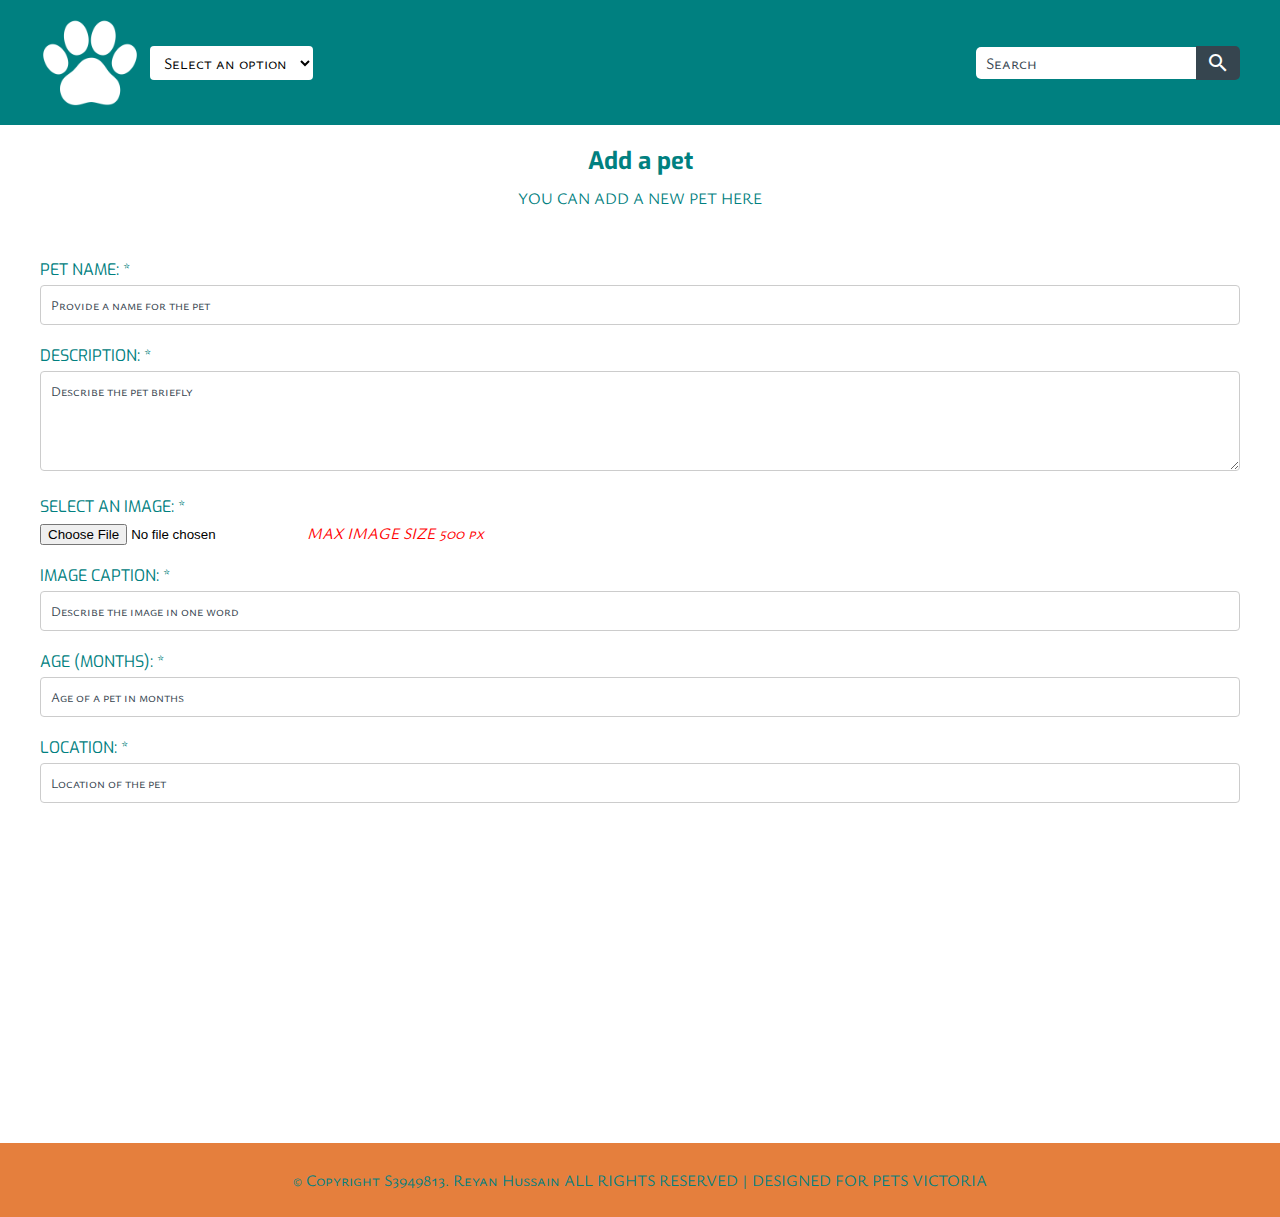
==== a1/add.html @ 18559822 "upload to get around local auth issue" ====
<!DOCTYPE html>
<html lang="en">
<head>
    <meta charset="UTF-8">
    <meta name="viewport" content="width=device-width, initial-scale=1.0">
    <title>Pets Victoria - Add a Pet</title>
    <link rel="stylesheet" href="style.css">
    <link rel="stylesheet" href="https://fonts.googleapis.com/css?family=Ysabeau+SC|Exo|Permanent+Marker">
    <link rel="stylesheet" href="https://fonts.googleapis.com/icon?family=Material+Icons">
    <style>
        body {
            background-color: #ffffff;
        }
    </style>
</head>
<body>
    <header>
        <nav>
            <div class="logo-dropdown">
                <a href="index.html"><img src="images/logo.png" alt="Pets Victoria Logo"></a>
                <select onchange="navigate(this.value)">
                    <option value="" disabled selected>Select an option</option>
                    <option value="index.html">Home</option>
                    <option value="pets.html">Pets</option>
                    <option value="add.html">Add</option>
                    <option value="gallery.html">Gallery</option>
                </select>
            </div>
            <form>
                <input type="text" placeholder="Search" />
                <span class="material-icons">search</span>
            </form>
        </nav>
    </header>
    <main>
        <h2>Add a pet</h2>
        <p class="sub-title">YOU CAN ADD A NEW PET HERE</p>
        <div class="content">
            <form class="add-pet-form">
                <div class="form-group">
                    <label for="pet-name">PET NAME: <span>*</span></label>
                    <input type="text" id="pet-name" placeholder="Provide a name for the pet" class="full-width">
                </div>
                <div class="form-group">
                    <label for="description">DESCRIPTION: <span>*</span></label>
                    <textarea id="description" placeholder="Describe the pet briefly"></textarea>
                </div>
                <div class="form-group">
                    <label for="image">SELECT AN IMAGE: <span>*</span></label>
                    <input type="file" id="image">
                    <span class="max-size"><i>MAX IMAGE SIZE 500 px</i></span>
                </div>
                <div class="form-group">
                    <label for="image-caption">IMAGE CAPTION: <span>*</span></label>
                    <input type="text" id="image-caption" placeholder="Describe the image in one word" class="full-width">
                </div>
                <div class="form-group">
                    <label for="age">AGE (MONTHS): <span>*</span></label>
                    <input type="text" id="age" placeholder="Age of a pet in months" class="full-width">
                </div>
                <div class="form-group">
                    <label for="location">LOCATION: <span>*</span></label>
                    <input type="text" id="location" placeholder="Location of the pet" class="full-width">
                </div>
                    </select>
                </div>
            </form>
        </div>
    </main>
    <footer>
        <p>&copy; Copyright S3949813. Reyan Hussain ALL RIGHTS RESERVED | DESIGNED FOR PETS VICTORIA</p>
    </footer>
    <script src="main.js"></script>
</body>
</html>
---- a1/style.css ----
body {
    font-family: 'Ysabeau SC', sans-serif;
    margin: 0;
    padding: 0;
    background-color: #e4e8e0;
}

header {
    background-color: #008080  ;
    padding: 10px;
}

nav {
    display: flex;
    justify-content: space-between;
    align-items: center;
    max-width: 1200px;
    margin: 0 auto;
}

.logo-dropdown {
    display: flex;
    align-items: center;
}

nav a img {
    height: 100px;
    margin-right: 10px;
}

nav select,
nav input[type="text"] {
    background-color: #fff;
    border: none;
    padding: 5px 10px;
    font-size: 16px;
}

nav form {
    display: flex; 
    align-items: center; 
}

nav input[type="text"] {
    flex: 1; 
    border-radius: 5px 0 0 5px;
}

nav .material-icons {
    background-color: #36454F;
    color: #fff;
    padding: 5px 10px;
    border-radius: 0 5px 5px 0;
    cursor: pointer;
}

.content {
    max-width: 1200px;
    margin: 0 auto;
    display: flex;
    justify-content: space-between;
    align-items: center;
    padding: 20px 0;
}

.text {
    flex: 1;
}

.text h1 {
    color: #36454F ;
    font-size: 70px;
    margin-bottom: 0;
}

.text p {
    font-family: 'Permanent Marker', cursive;
    color: #36454F;
    font-size: 40px;
    margin-top: 0;
}

.circular {
    width: 400px;
    height: 400px;
    border-radius: 50%;
    object-fit: cover;
    margin-left: 20px;
}

footer {
    background-color: #E57F3D;
    color: #008080;
    padding: 10px;
    text-align: center;
    margin-top: 300px;
}

h2 {
    font-family: 'Exo', sans-serif;
    color: #008080;
    text-align: center;
    margin-bottom: 20px;
}

.description {
    font-family: 'Ysabeau SC', sans-serif;
    color: #008080;
    text-align: center;
}
.pets-container {
    display: flex;
    justify-content: space-between;
    align-items: flex-start;
}

.pets-image {
    max-width: 45%;
    height: auto;
}

.pets-table {
    max-width: 50%;
}

table {
    width: 100%;
    border-collapse: collapse;
}

th, td {
    padding: 10px;
    text-align: left;
}

th {
    background-color: #E57F3D;
    color: #008080;
    border-left: 1px solid #fcf9ec;
    border-top: 1px solid #fcf9ec;
    border-bottom: 1px solid #fcf9ec;
}

th:last-child {
    border-right: 1px solid #dfdfdf;
}

td {
    color: #008080;
}

.sub-title {
    font-family: 'Ysabeau SC', sans-serif;
    color: #008080;
    text-align: center;
    margin-top: 0;
    margin-bottom: 30px;
}

h2 {
    font-family: 'Exo', sans-serif;
    color: #008080;
    text-align: center;
    margin-bottom: 10px;
}

.sub-title {
    font-family: 'Ysabeau SC', sans-serif;
    color: #008080;
    text-align: center;
    margin-top: 0;
    margin-bottom: 30px;
}

.add-pet-form {
    width: 100%;
    margin: 0 auto;
}

.form-group {
    margin-bottom: 20px;
}

label {
    display: block;
    font-family: 'Exo', sans-serif;
    color: #008080;
    margin-bottom: 5px;
}

input[type="text"],
textarea,
select {
    width: 100%;
    padding: 10px;
    border: 1px solid #ccc;
    border-radius: 4px;
    box-sizing: border-box;
    font-family: 'Ysabeau SC', sans-serif;
}

input[type="text"]::placeholder,
textarea::placeholder {
    color: #36454F;
}

.full-width {
    width: 100%;
}

textarea {
    height: 100px;
}

.max-size {
    display: inline-block;
    margin-left: 10px;
    color: red;
    font-style: italic;
}

.row {
    display: flex;
    justify-content: center;
}

.container {
    max-width: 1000px;
    margin: 0 auto;
    padding: 10px 0;
}

.image-container {
    text-align: center;
    margin: 0 20px; 
    flex: 1; 
    position: relative; 
}

.image-container img {
    border-radius: 8px;
    max-width: 100%; 
    height: auto; 
    display: block; 
}

.image-info {
    position: absolute; 
    bottom: -20px; 
    left: 0;
    width: 100%;
    background-color: #fcf9ec; 
    padding: 5px;
}

.image-info p {
    margin: 0; 
}

.image-info::after {
    content: "";
    position: absolute;
    width: 100%;
    height: 20px; 
    bottom: -20px; 
    left: 0;
    background-color: inherit; 
    border-bottom-left-radius: 8px;
    border-bottom-right-radius: 8px;
    z-index: -1; 
}  

.transparent-image {
    opacity: 0.7; 
  }
  
  .discover-more {
    position: absolute; 
    top: 50%; 
    transform: translate(-50%, -50%);
    color: white; 
    padding: 10px 20px; 
    font-weight: bold; 
    text-decoration: underline;
  }
  .fa-search {
    position: absolute; 
    top: 20%; 
    left: 50%; 
    transform: translate(-50%, -50%); 
    color: white; 
    padding: 10px 20px; 
    font-weight: bold; 
  }
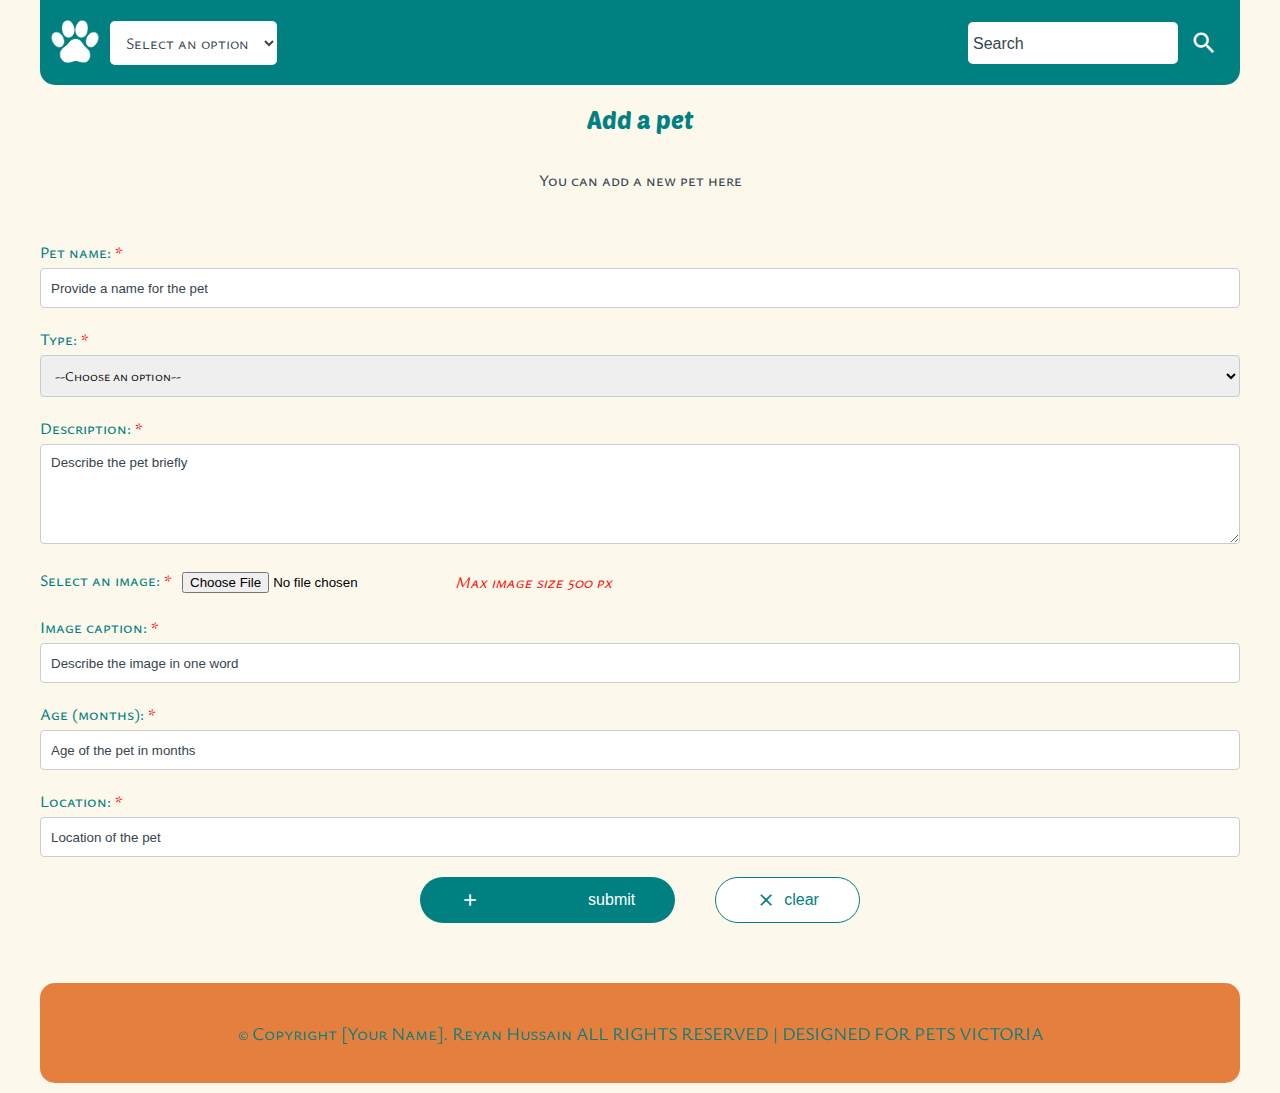
==== commit 472f9898: "upload to get around local auth issue" ====
--- a/a1/add.html
+++ b/a1/add.html
@@ -4,20 +4,15 @@
     <meta charset="UTF-8">
     <meta name="viewport" content="width=device-width, initial-scale=1.0">
     <title>Pets Victoria - Add a Pet</title>
-    <link rel="stylesheet" href="style.css">
-    <link rel="stylesheet" href="https://fonts.googleapis.com/css?family=Ysabeau+SC|Exo|Permanent+Marker">
+    <link rel="stylesheet" href="./css/style.css">
     <link rel="stylesheet" href="https://fonts.googleapis.com/icon?family=Material+Icons">
-    <style>
-        body {
-            background-color: #ffffff;
-        }
-    </style>
+    <link rel="stylesheet" href="https://fonts.googleapis.com/css2?family=Ysabeau+SC:wght@400;700&family=Poetsen+One:wght@400&family=Permanent+Marker&display=swap">
 </head>
 <body>
     <header>
         <nav>
             <div class="logo-dropdown">
-                <a href="index.html"><img src="images/logo.png" alt="Pets Victoria Logo"></a>
+                <a href="index.html"><img src="images/logo.jpeg" alt="Pets Victoria Logo"></a>
                 <select onchange="navigate(this.value)">
                     <option value="" disabled selected>Select an option</option>
                     <option value="index.html">Home</option>
@@ -27,49 +22,66 @@
                 </select>
             </div>
             <form>
-                <input type="text" placeholder="Search" />
+                <input type="text" placeholder="Search">
                 <span class="material-icons">search</span>
             </form>
         </nav>
     </header>
     <main>
         <h2>Add a pet</h2>
-        <p class="sub-title">YOU CAN ADD A NEW PET HERE</p>
+        <p class="sub-title">You can add a new pet here</p>
         <div class="content">
             <form class="add-pet-form">
                 <div class="form-group">
-                    <label for="pet-name">PET NAME: <span>*</span></label>
+                    <label for="pet-name">Pet name: <span>*</span></label>
                     <input type="text" id="pet-name" placeholder="Provide a name for the pet" class="full-width">
                 </div>
                 <div class="form-group">
-                    <label for="description">DESCRIPTION: <span>*</span></label>
+                    <label for="pet-type-select">Type: <span>*</span></label>
+                    <select name="pet-type" id="pet-type-select">
+                        <option value="" disabled selected>--Choose an option--</option>
+                        <option value="cat">Cat</option>
+                        <option value="dog">Dog</option>
+                    </select>
+                </div>
+                <div class="form-group">
+                    <label for="description">Description: <span>*</span></label>
                     <textarea id="description" placeholder="Describe the pet briefly"></textarea>
                 </div>
-                <div class="form-group">
-                    <label for="image">SELECT AN IMAGE: <span>*</span></label>
+                <div class="form-group choose-file">
+                    <label for="image">Select an image: <span>*</span></label>
                     <input type="file" id="image">
-                    <span class="max-size"><i>MAX IMAGE SIZE 500 px</i></span>
+                    <span class="max-size"><i>Max image size 500 px</i></span>
                 </div>
                 <div class="form-group">
-                    <label for="image-caption">IMAGE CAPTION: <span>*</span></label>
+                    <label for="image-caption">Image caption: <span>*</span></label>
                     <input type="text" id="image-caption" placeholder="Describe the image in one word" class="full-width">
                 </div>
                 <div class="form-group">
-                    <label for="age">AGE (MONTHS): <span>*</span></label>
-                    <input type="text" id="age" placeholder="Age of a pet in months" class="full-width">
+                    <label for="age">Age (months): <span>*</span></label>
+                    <input type="text" id="age" placeholder="Age of the pet in months" class="full-width">
                 </div>
                 <div class="form-group">
-                    <label for="location">LOCATION: <span>*</span></label>
+                    <label for="location">Location: <span>*</span></label>
                     <input type="text" id="location" placeholder="Location of the pet" class="full-width">
                 </div>
-                    </select>
+                <div class="button-group">
+                    <button class="submit-button">
+                        <span class="material-icons">add_task</span>
+                        submit
+                    </button>
+                    <button type="reset" class="clear-button">
+                        <span class="material-icons">close</span>
+                        clear
+                    </button>
                 </div>
             </form>
+            
         </div>
     </main>
     <footer>
-        <p>&copy; Copyright S3949813. Reyan Hussain ALL RIGHTS RESERVED | DESIGNED FOR PETS VICTORIA</p>
+        <p>&copy; Copyright [Your Name]. Reyan Hussain ALL RIGHTS RESERVED | DESIGNED FOR PETS VICTORIA</p>
     </footer>
-    <script src="main.js"></script>
+    <script src="./js/main.js"></script>
 </body>
 </html>--- a/a1/css/style.css
+++ b/a1/css/style.css
@@ -0,0 +1,343 @@
+body {
+    font-family: 'Ysabeau SC', sans-serif;
+    margin: 0;
+    padding: 0;
+    background-color: #fcf9ec;
+    max-width: 1200px;
+    margin: 0 auto;
+}
+
+header {
+    background-color: #008080;
+    padding: 15px 10px;
+    border-bottom-left-radius: 15px;
+    border-bottom-right-radius: 15px;
+}
+
+nav {
+    display: flex;
+    justify-content: space-between;
+    align-items: center;
+}
+
+.logo-dropdown {
+    display: flex;
+    align-items: center;
+}
+
+nav a img {
+    height: 50px;
+    margin-right: 10px;
+}
+
+nav select,
+nav input[type="text"] {
+    background-color: #fff;
+    border: none;
+    padding: 10px 12px;
+    font-size: 16px;
+    border-radius: 5px;
+    color:#36454F;
+}
+
+nav form {
+    display: flex;
+    align-items: center;
+}
+
+nav input[type="text"] {
+    flex: 1;
+    border-radius: 5px;
+    padding: 10px 5px;
+}
+
+nav .material-icons {
+    background-color: #008080;
+    color: #fff;
+    padding: 8px 12px;
+    cursor: pointer;
+    font-weight: 500;
+    font-size: 28px;
+}
+
+.content {
+    display: flex;
+    justify-content: space-between;
+    align-items: center;
+    padding: 20px 0px;
+}
+
+.text {
+    flex: 1;
+    margin: 6rem 0px;
+    color:#36454F;
+}
+
+.text h1 {
+    color: #E57F3D;
+    font-family: 'Permanent Marker', cursive;
+    font-size: 70px;
+    margin-bottom: 3rem
+}
+
+.text p {
+    font-family: 'Poetsen One', sans-serif;
+    color: #008080;
+    font-size: 60px;
+    font-weight: bold;
+    margin-top: 0;
+    margin-bottom: 0;
+    width: 80%;
+}
+
+.circular {
+    width: 400px;
+    height: 400px;
+    border-radius: 50%;
+    object-fit: cover;
+    float: right;
+}
+
+.pets-heading{
+    margin: 3rem 0px;
+}
+
+footer {
+    background-color: #E57F3D;
+    color: #008080 ;
+    padding: 20px 10px;
+    text-align: center;
+    border-radius: 15px;
+    margin: 40px 0px 10px 0px;
+    font-size: 18px;
+}
+
+h2 {
+    font-family: 'Poetsen One', sans-serif;
+    color: #008080;
+    text-align: center;
+    margin-bottom: 35px;
+    font-weight: 400;
+}
+
+.description {
+    color: #36454F;
+    text-align: center;
+    font-size: 18px;
+    line-height: 1.3;
+    font-weight: 500;
+    word-spacing: 1px;
+}
+
+.pets-container {
+    display: flex;
+    justify-content: space-between;
+    align-items: flex-start;
+    height: 40vh;
+    color: #36454F;
+}
+
+.pets-image {
+    max-width: 50%;
+    height: 100%;
+}
+
+.pets-table {
+    max-width: 100%;
+}
+
+table {
+    width: 30vw;
+    border: 1px solid;
+}
+
+th, td {
+    padding: 3px;
+    text-align: left;
+}
+
+th {
+    color: #008080
+}
+
+th:last-child {
+    border-right: 1px solid #dfdfdf;
+}
+
+td {
+    color: #36454F;
+}
+
+.sub-title {
+    font-family: 'Ysabeau SC', sans-serif;
+    color: #36454F;;
+    text-align: center;
+    margin-top: 0;
+    margin-bottom: 30px;
+    font-size: 16px;
+    font-weight: 500;
+}
+
+.add-pet-form {
+    width: 100%;
+    margin: 0 auto;
+}
+
+.form-group {
+    margin-bottom: 20px;
+}
+
+
+label {
+    display: block;
+    color: #008080;
+    margin-bottom: 5px;
+    font-size: 16px;
+    font-weight: 500;
+}
+
+label span {
+    color: red;
+}
+
+.choose-file{
+    display: flex;
+    gap: 10px;
+    align-items: center;
+}
+
+input[type="text"],
+textarea,
+select {
+    width: 100%;
+    padding: 10px;
+    border: 1px solid #ccc;
+    border-radius: 4px;
+    box-sizing: border-box;
+    font-family: 'Ysabeau SC', sans-serif;
+}
+
+input[type="text"]::placeholder,
+textarea::placeholder {
+    color: #36454F;
+    font-family: 'Exo',sans-serif;
+}
+
+.full-width {
+    width: 100%;
+}
+
+textarea {
+    height: 100px;
+}
+
+.button-group {
+    display: flex;
+    justify-content: center;
+    gap: 40px;
+    margin-top: 20px;
+}
+
+button {
+    display: flex;
+    align-items: center;
+    padding: 12px 40px;
+    background-color: #008080;
+    color: white;
+    border: none;
+    border-radius: 25px;
+    font-size: 16px;
+    cursor: pointer;
+    font-weight: 500;
+}
+
+button span.material-icons {
+    margin-right: 8px;
+    font-size: 20px;
+}
+
+button:hover {
+    background-color: #008080;
+    color:#E57F3D 
+}
+
+.clear-button {
+    background-color: #ffff;
+    border: 1.5px solid #008080;
+    color: #008080;
+}
+
+.max-size {
+    display: inline-block;
+    margin-left: 10px;
+    color: red;
+    font-style: italic;
+}
+
+.row {
+    display: flex;
+    justify-content: center;
+}
+
+.container {
+    max-width: 1000px;
+    margin: 0 auto;
+    padding: 10px 0;
+}
+
+.image-container {
+    text-align: center;
+    margin: 5px 10px;
+    flex: 1;
+    position: relative;
+    border: 0.1px solid #ccc;
+    border-radius: 25px;
+    color: #36454F;
+}
+
+.image-container p {
+    font-weight: 600;
+    font-family: "Kanit", sans-serif;
+}
+
+.image-container img {
+    border-top-left-radius: 25px;
+    border-top-right-radius: 25px;
+    max-width: 100%;
+    height: auto;
+    display: block;
+    transition: opacity 0.3s ease-in-out;
+}
+
+.image-container:hover img {
+    opacity: 0.4; 
+}
+
+.hover-overlay {
+    position: absolute;
+    top: 0;
+    left: 0;
+    width: 100%;
+    height: 100%;
+    display: flex;
+    flex-direction: column;
+    align-items: center;
+    justify-content: center;
+    opacity: 0;
+    transition: opacity 0.3s ease-in-out;
+    border-radius: 25px;
+}
+
+.image-container:hover .hover-overlay {
+    opacity: 1;
+}
+
+.hover-overlay .fa-search {
+    font-size: 34px;
+    margin-bottom: 15px;
+}
+
+.hover-overlay .discover-more {
+    font-weight: 400;
+    text-decoration: underline;
+}
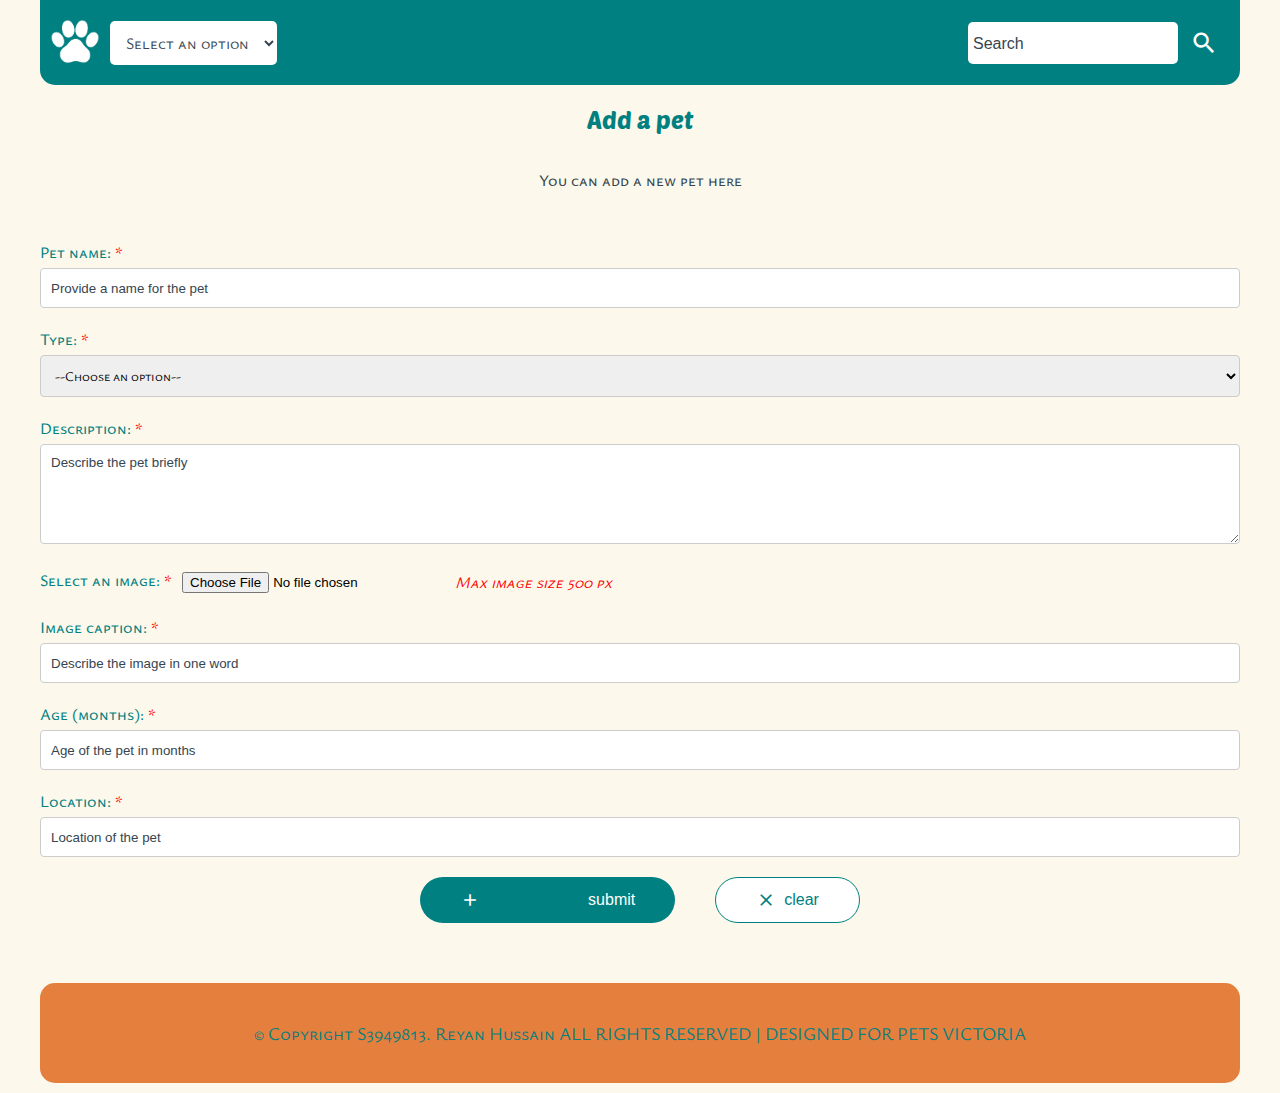
==== commit aca92d87: "upload to get around local auth issue" ====
--- a/a1/add.html
+++ b/a1/add.html
@@ -80,7 +80,7 @@
         </div>
     </main>
     <footer>
-        <p>&copy; Copyright [Your Name]. Reyan Hussain ALL RIGHTS RESERVED | DESIGNED FOR PETS VICTORIA</p>
+        <p>&copy; Copyright S3949813. Reyan Hussain ALL RIGHTS RESERVED | DESIGNED FOR PETS VICTORIA</p>
     </footer>
     <script src="./js/main.js"></script>
 </body>
